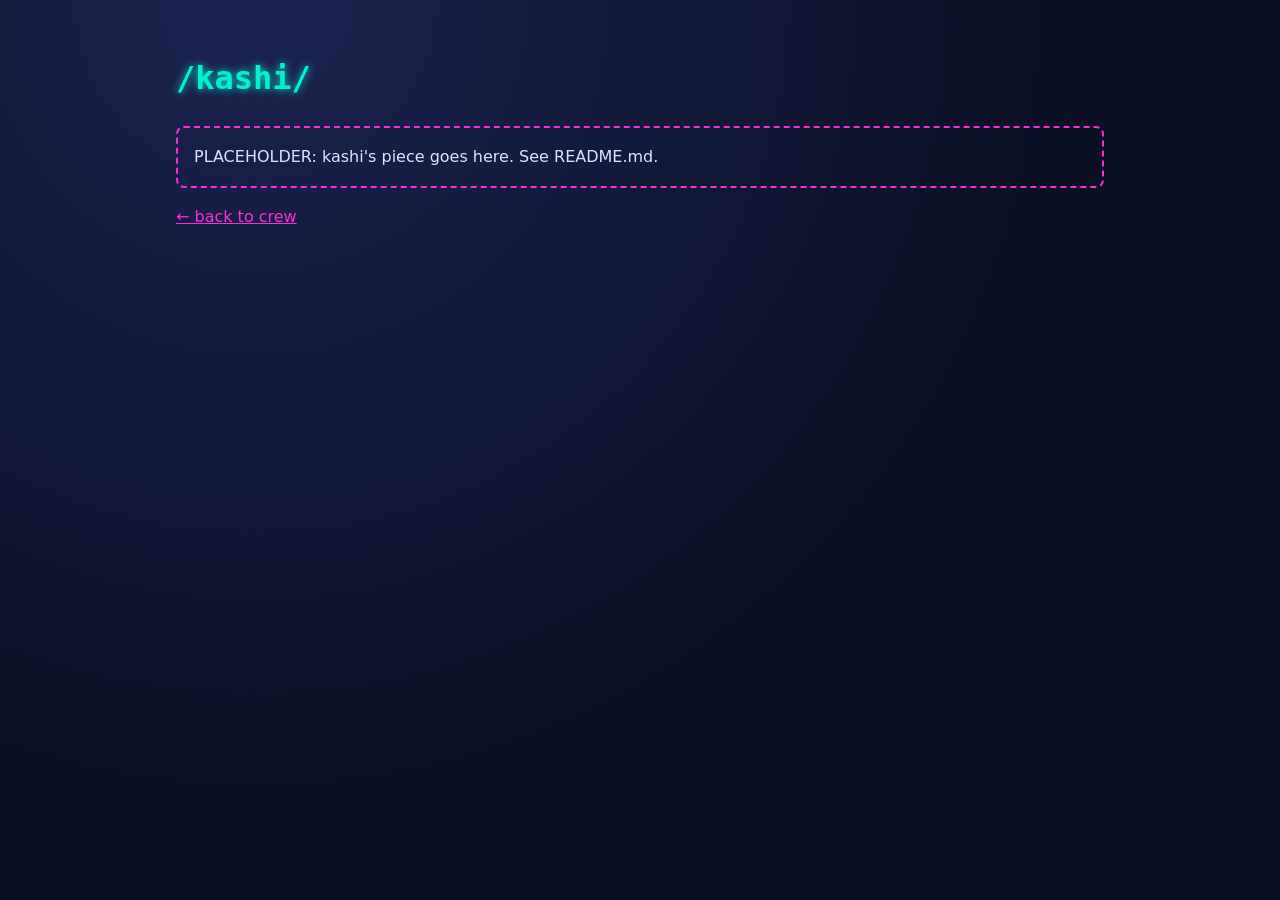
==== kashi/index.html @ cc416112 "Aeon Industries showcase + Breach the Docker Dock mission" ====
<!doctype html><html lang="en"><head><meta charset="utf-8"><meta name="robots" content="noindex"><meta name="viewport" content="width=device-width,initial-scale=1"><title>kashi · Aeon Industries</title><link rel="stylesheet" href="../style.css"></head><body><main class="wrap"><h1>/kashi/</h1><p class="placeholder">PLACEHOLDER: kashi's piece goes here. See README.md.</p><p><a href="../index.html">← back to crew</a></p></main></body></html>
---- style.css ----
:root{--bg:#0a0f24;--panel:#111a3a;--teal:#00f0d0;--mag:#ff2bd6;--txt:#d8e4ff}
*{box-sizing:border-box}body{margin:0;background:radial-gradient(circle at 20% 0,#1a2350,var(--bg) 60%);color:var(--txt);font:16px/1.6 system-ui,sans-serif;min-height:100vh}
.wrap{max-width:960px;margin:auto;padding:2rem 1rem}
h1,h2{font-family:ui-monospace,monospace;color:var(--teal);text-shadow:0 0 8px var(--teal)}
.hero h1{font-size:clamp(2.2rem,7vw,4.5rem);margin:.2em 0;color:#fff;text-shadow:0 0 12px var(--mag),0 0 30px var(--teal)}
a{color:var(--mag)}nav a{margin-right:1rem}
.grid{display:grid;grid-template-columns:repeat(auto-fill,minmax(200px,1fr));gap:1rem}
.card{background:var(--panel);border:1px solid var(--teal);border-radius:10px;padding:1rem;box-shadow:0 0 10px #00f0d033}
.card:hover{border-color:var(--mag);box-shadow:0 0 14px #ff2bd655}
.placeholder{border:2px dashed var(--mag);padding:1rem;border-radius:8px}
pre{background:#050816;border-left:3px solid var(--teal);padding:.8rem;overflow-x:auto;position:relative}
.copy{float:right;background:var(--mag);color:#000;border:0;border-radius:4px;cursor:pointer;font-size:.8rem}
.narr{font-style:italic;color:#b9a8ff}
.choices button{display:block;width:100%;text-align:left;margin:.5rem 0;padding:.7rem;background:var(--panel);color:var(--txt);border:1px solid var(--teal);border-radius:6px;cursor:pointer;font:inherit}
.choices button:hover{border-color:var(--mag)}
.bad{color:#ff6b8b}.good{color:var(--teal)}
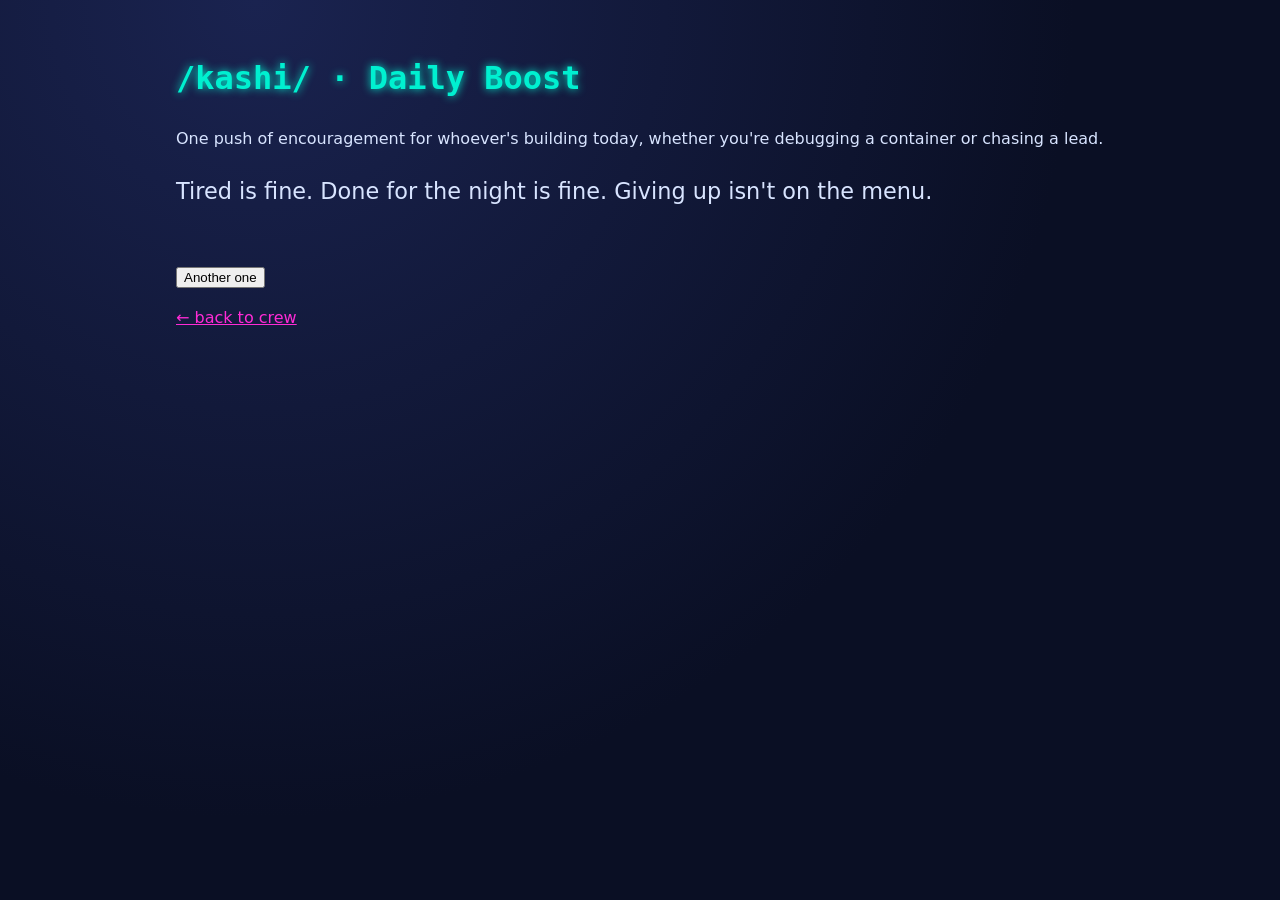
==== commit ac9631e5: "Crew pieces" ====
--- a/kashi/index.html
+++ b/kashi/index.html
@@ -1 +1,9 @@
-<!doctype html><html lang="en"><head><meta charset="utf-8"><meta name="robots" content="noindex"><meta name="viewport" content="width=device-width,initial-scale=1"><title>kashi · Aeon Industries</title><link rel="stylesheet" href="../style.css"></head><body><main class="wrap"><h1>/kashi/</h1><p class="placeholder">PLACEHOLDER: kashi's piece goes here. See README.md.</p><p><a href="../index.html">← back to crew</a></p></main></body></html>
+<!doctype html><html lang="en"><head><meta charset="utf-8"><meta name="robots" content="noindex"><meta name="viewport" content="width=device-width,initial-scale=1"><title>kashi · Aeon Industries</title><link rel="stylesheet" href="../style.css"></head><body><main class="wrap"><h1>/kashi/ · Daily Boost</h1>
+<p>One push of encouragement for whoever's building today, whether you're debugging a container or chasing a lead.</p>
+<p id="boost" style="font-size:1.4em;min-height:3em"></p>
+<button id="next">Another one</button>
+<script>
+const b=["Every expert was once a beginner who didn't quit.","A failed build is just a test telling you the truth. Fix it and ship.","Small commits, every day, beat one perfect plan that never runs.","You don't need to know everything. You need to know the next step.","The crew is stronger because you showed up today.","Read the error message. Then read it again. You've got this.","Progress over perfection. Push it, learn, iterate.","Tired is fine. Done for the night is fine. Giving up isn't on the menu."];
+const el=document.getElementById('boost');function n(){el.textContent=b[Math.floor(Math.random()*b.length)]}n();document.getElementById('next').onclick=n;
+</script>
+<p><a href="../index.html">← back to crew</a></p></main></body></html>
